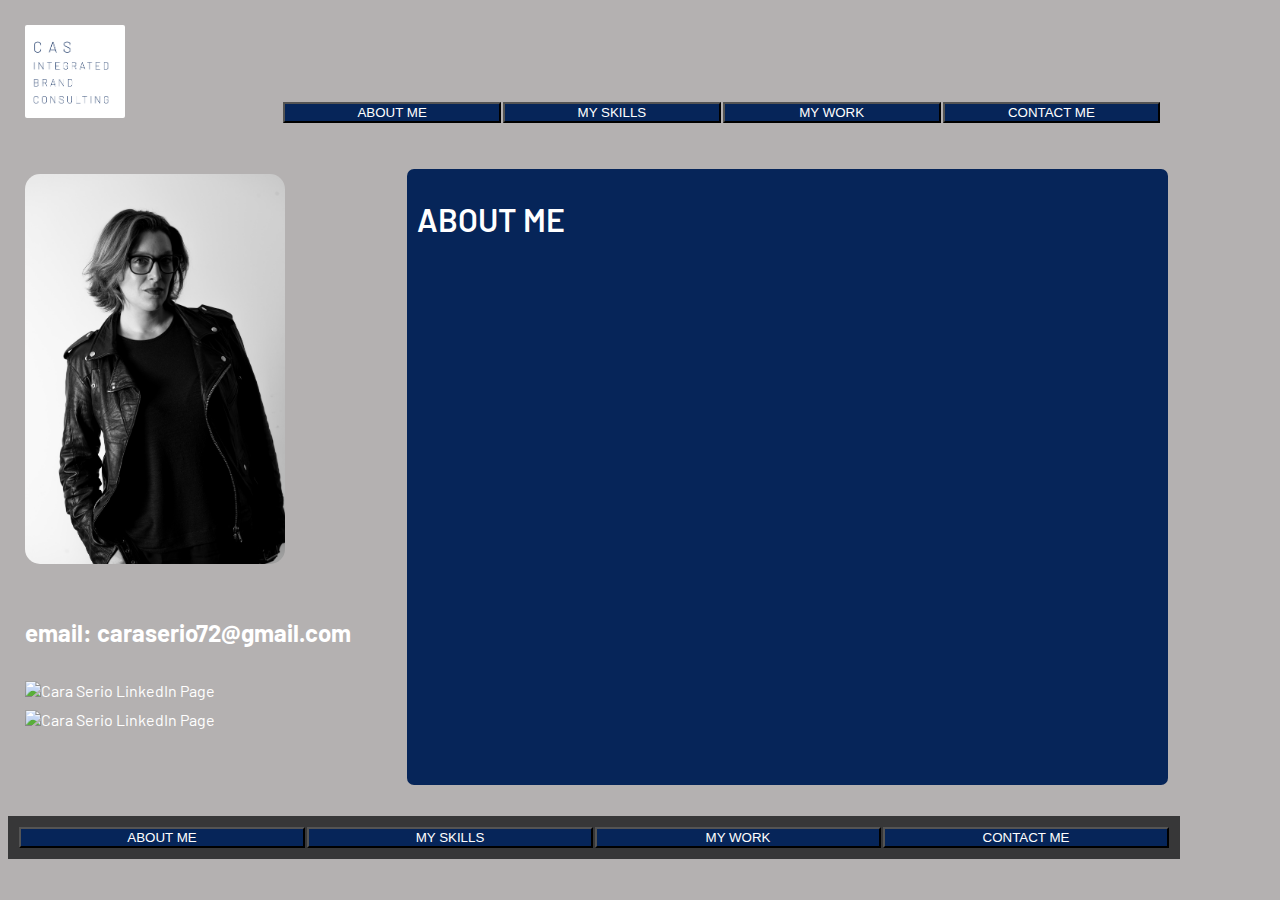
==== aboutme.html @ 3c5be90a "Publish HW18 into HW19 - Base Code" ====
<!DOCTYPE html>
<html lang="en">
<head> 
    <meta charset="UTF-8">
    <meta name="viewport" content="width=device-width, initial-scale=1.0">
    <title>Cara Serio HW18</title>
    <link rel="stylesheet" href="CSS/style-sheet.css">
    <link rel="preconnect" href="https://fonts.gstatic.com">
<link href="https://fonts.googleapis.com/css2?family=Barlow:ital,wght@0,100;0,200;0,300;0,400;0,500;0,600;0,700;0,800;0,900;1,100;1,200;1,300;1,400;1,500;1,600;1,700;1,800;1,900&display=swap" rel="stylesheet">
</head>
<body>
<header class="navigation">
<div class="inline-block-1">
    <img src="Images/CAS LOGO.png" alt="CAS Integrated Brand Consulting Logo" class="logo">
</div>
<nav class="inline-block-2">
        <button class="primary-nav">ABOUT ME</button>
        <button class="primary-nav">MY SKILLS</button>
        <button class="primary-nav">MY WORK</button>
        <button class="primary-nav">CONTACT ME</button>
</nav>
</header>
<br>
<section class="sitecontentrightblock">
    <div class="leftsidebartop">
        <img src="Images/CaraHeadshot.jpg" alt="Cara Serio Headshot" id="headshot">
    </div>
    <div class="leftsidebarbottom">
        <p id="homepage-email">email: caraserio72@gmail.com</p>
        <img src="images/Linked-In Icon.png" alt="Cara Serio LinkedIn Page" id="widget">
        <img src="images/github-icon-1 1.png" alt="Cara Serio LinkedIn Page" id="widget">
    </div>
    <div class="rightcontent">
        <h1>ABOUT ME</h1>
    </div>
</section>
<br>
<footer>
    <button class="primary-nav">ABOUT ME</button>
    <button class="primary-nav">MY SKILLS</button>
    <button class="primary-nav">MY WORK</button>
    <button class="primary-nav">CONTACT ME</button>
</footer>
</body>
</html>
---- CSS/style-sheet.css ----
body{
    font-family: 'Barlow', sans-serif;
    background-color: #B4B1B1;
    color: #ffffff;
}
h1{
    font-size:2em;
    font-weight:600;
    padding: 5px;
}
h2{
    font-size:24px;
    font-weight:200;
}
h3{
    font-size:.67em;
    font-weight:400;
}
h4{
    font-size:14px;
    font-weight:500;
}








.navigation{
    display:flex;
    width:90vw;
    padding:10px;
    position:relative;
}
.inline-block-1{
    display:inline-block;
    vertical-align:top;
    margin:2px;
}
.logo{
    width:100px;
    padding:5px;
    border-radius: 7px    
}
.inline-block-2{
    display:flex;
    flex-direction:row;
    align-items:center;
    justify-content: flex-end;
    width:75%;
    padding:1%;
    position:absolute;
    Bottom:0px;
    Right:5px;
    margin:2px;
}
.primary-nav{
    width:25%;
    margin:1px;
    padding:1px;
    background-color: #062559;
    color: #ffffff;
    text-align:center;
    text-decoration:none;
}
.sitecontentgridlayout{
   width:90vw;
   display:grid;
   grid-template-columns: 1fr 1fr 1fr;
   grid-template-rows: 200px 200px 200px;
   grid-template-areas:
    'leftsidebartop middlecolumnrow1 rightcolumnrow1'
    'leftsidebartop middlecolumnrow2 rightcolumnrow2'
    'leftsidebarbottom middlecolumnrow3 rightcolumnrow3'
    ;
    grid-gap:10px;
    padding:10px;
}
.sitecontentrightblock{
    width:90vw;
    display:grid;
    grid-template-columns: 1fr 1fr 1fr;
    grid-template-rows: 200px 200px 200px;
    grid-template-areas:
     'leftsidebartop rightcontent rightcontent'
     'leftsidebartop rightcontent rightcontent'
     'leftsidebarbottom rightcontent rightcontent'
     ;
     grid-gap:10px;
     padding:10px;
 }
 .sitecontentmyskills{
    width:90vw;
    display:grid;
    grid-template-columns: 1fr 1fr 1fr;
    grid-template-rows: 200px 200px 200px;
    grid-template-areas:
     'leftsidebartop Row1 Row1'
     'leftsidebartop Row2 Row2'
     'leftsidebarbottom Row3 Row3'
     ;
     grid-gap:10px;
     padding:10px;
 }
.leftsidebartop{
    grid-area:leftsidebartop;
    margin:2px;
    text-align: left;
}
.leftsidebarbottom{
    grid-area:leftsidebarbottom;
    position:relative;
    margin:2px;
    text-align: left;
}
.middlecolumnrow1{
    grid-area:middlecolumnrow1;
    margin:2px;
    padding:5px;
    text-align: left;
    background-color: #062559;
    border-radius:7px;
}
.middlecolumnrow2{
    grid-area:middlecolumnrow2;
    margin:2px;
    padding:5px;
    text-align: left;
    background-color: #062559;
    border-radius:7px;
}
.middlecolumnrow3{
    grid-area:middlecolumnrow3;
    margin:2px;
    padding:5px;
    text-align: left;
    background-color: #062559;
    border-radius:7px;
}
.rightcolumnrow1{
    grid-area:rightcolumnrow1;
    margin:2px;
    padding:5px;
    text-align: left;
    background-color: #062559;
    border-radius:7px;
}
.rightcolumnrow2{
    grid-area:rightcolumnrow2;
    margin:2px;
    padding:5px;
    text-align: left;
    background-color: #062559;
    border-radius:7px;
}
.rightcolumnrow3{
    grid-area:rightcolumnrow3;
    margin:2px;
    padding:5px;
    text-align: left;
    background-color: #062559;
    border-radius:7px;
}
.rightcontent{
    grid-area:rightcontent;
    margin:2px;
    padding:5px;
    text-align: left;
    background-color: #062559;
    border-radius:7px;
}
.Row1{
    grid-area:Row1;
    margin:2px;
    padding:5px;
    text-align: left;
    background-color: #062559;
    border-radius:7px;
}
.Row2{
    grid-area:Row2;
    margin:2px;
    padding:5px;
    text-align: left;
    background-color: #062559;
    border-radius:7px;
}
.Row3{
    grid-area:Row3;
    margin:2px;
    padding:5px;
    text-align: left;
    background-color: #062559;
    border-radius:7px;
}
#headshot{
    height:390px;
    align-items: flex-start;
    padding:5px 5px 5px 5px;
    border-radius:20px;
}
#homepage-email{
    align-items:top;
    padding:5px 5px 5px 5px;
    font-size:24px;
    font-weight: bold;
}
    #widget{
    width:50px;
    padding:5px;
}
footer{
    width:90vw;
    display:flex;
    flex-direction:row;
    align-items:center;
    justify-content: flex-start;
    background-color: #373738;
    padding: 10px 10px 10px 10px;
}

@media only screen and (max-width:600px){
    .sitecontentgridlayout{
        width:90vw;
        display:grid;
        grid-template-columns: 1fr
        grid-template-rows: 200px 200px 200px 200px 200px 200px 200px 200px;
        grid-template-areas:
         'leftsidebartop'
         'leftsidebarbottom'
         'middlecolumnrow1'
         'rightcolumnrow1'
         'middlecolumnrow2'
         'rightcolumnrow2'
         'middlecolumnrow3'
         'rightcolumnrow3'
         ;
         grid-gap:10px;
         padding:10px;
     }
     .sitecontentrightblock{
        width:90vw;
        display:grid;
        grid-template-columns: 1fr;
        grid-template-rows: 200px 200px 200px;
        grid-template-areas:
         'leftsidebartop'
         'leftsidebarbottom'
         'rightcontent'
         ;
         grid-gap:10px;
         padding:10px;
     }
     .sitecontentmyskills{
        width:90vw;
        display:grid;
        grid-template-columns: 1fr;
        grid-template-rows: 200px 200px 200px 200px 200px;
        grid-template-areas:
         'leftsidebartop'
         'leftsidebarbottom'
         'Row1'
         'Row2'
         'Row3'
         ;
         grid-gap:10px;
         padding:10px;
     }
}
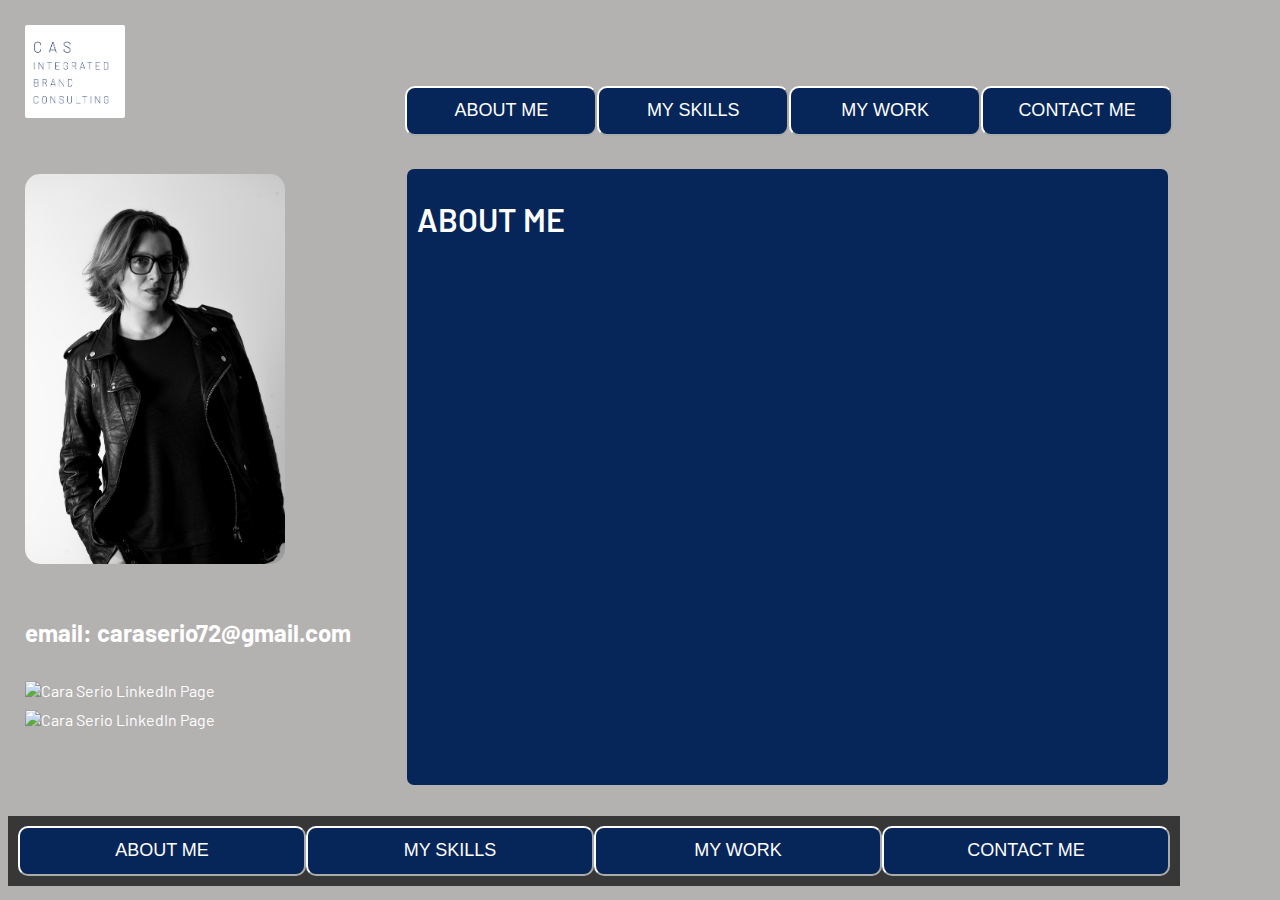
==== commit e64f6725: "jQuery & CSS Updates to Button Interactions" ====
--- a/aboutme.html
+++ b/aboutme.html
@@ -3,23 +3,25 @@
 <head> 
     <meta charset="UTF-8">
     <meta name="viewport" content="width=device-width, initial-scale=1.0">
-    <title>Cara Serio HW18</title>
+    <title>Cara Serio HW19</title>
     <link rel="stylesheet" href="CSS/style-sheet.css">
     <link rel="preconnect" href="https://fonts.gstatic.com">
 <link href="https://fonts.googleapis.com/css2?family=Barlow:ital,wght@0,100;0,200;0,300;0,400;0,500;0,600;0,700;0,800;0,900;1,100;1,200;1,300;1,400;1,500;1,600;1,700;1,800;1,900&display=swap" rel="stylesheet">
 </head>
 <body>
-<header class="navigation">
-<div class="inline-block-1">
-    <img src="Images/CAS LOGO.png" alt="CAS Integrated Brand Consulting Logo" class="logo">
-</div>
-<nav class="inline-block-2">
-        <button class="primary-nav">ABOUT ME</button>
-        <button class="primary-nav">MY SKILLS</button>
-        <button class="primary-nav">MY WORK</button>
-        <button class="primary-nav">CONTACT ME</button>
-</nav>
-</header>
+    <header class="navigation">
+        <div class="inline-block-1">
+            <a href="index.html">
+            <img src="Images/CAS LOGO.png" alt="CAS Integrated Brand Consulting Logo" class="logo">
+            </a>
+        </div>
+        <nav class="inline-block-2">
+            <button class="primary-nav" target="_blank"><a href="aboutme.html">ABOUT ME</a></button>
+            <button class="primary-nav"target="_blank"> <a href="myskills.html">MY SKILLS</a></button>
+            <button class="primary-nav"><a href="mywork.html">MY WORK</a></button>
+            <button class="primary-nav"><a href="contactme.html">CONTACT ME</a></button>
+        </nav>
+        </header>
 <br>
 <section class="sitecontentrightblock">
     <div class="leftsidebartop">
@@ -36,10 +38,21 @@
 </section>
 <br>
 <footer>
-    <button class="primary-nav">ABOUT ME</button>
-    <button class="primary-nav">MY SKILLS</button>
-    <button class="primary-nav">MY WORK</button>
-    <button class="primary-nav">CONTACT ME</button>
+    <button class="primary-nav" target="_blank"><a href="aboutme.html">ABOUT ME</a></button>
+    <button class="primary-nav"target="_blank"> <a href="myskills.html">MY SKILLS</a></button>
+    <button class="primary-nav"><a href="mywork.html">MY WORK</a></button>
+    <button class="primary-nav"><a href="contactme.html">CONTACT ME</a></button>
 </footer>
+<!-- Global site tag (gtag.js) - Google Analytics -->
+<script async src="https://www.googletagmanager.com/gtag/js?id=G-9JYLXDXML6"></script>
+<script>
+  window.dataLayer = window.dataLayer || [];
+  function gtag(){dataLayer.push(arguments);}
+  gtag('js', new Date());
+
+  gtag('config', 'G-9JYLXDXML6');
+</script>
+<script src="https://code.jquery.com/jquery-3.5.1.js" integrity="sha256-QWo7LDvxbWT2tbbQ97B53yJnYU3WhH/C8ycbRAkjPDc=" crossorigin="anonymous"></script>
+<script src="JS/index.js"></script>
 </body>
 </html>--- a/CSS/style-sheet.css
+++ b/CSS/style-sheet.css
@@ -13,7 +13,7 @@
     font-weight:200;
 }
 h3{
-    font-size:.67em;
+    font-size:18px;
     font-weight:400;
 }
 h4{
@@ -38,6 +38,7 @@
     display:inline-block;
     vertical-align:top;
     margin:2px;
+
 }
 .logo{
     width:100px;
@@ -47,10 +48,10 @@
 .inline-block-2{
     display:flex;
     flex-direction:row;
-    align-items:center;
+    align-items:flex-start;
     justify-content: flex-end;
-    width:75%;
-    padding:1%;
+    width:65.5%;
+    padding:0px;
     position:absolute;
     Bottom:0px;
     Right:5px;
@@ -58,13 +59,42 @@
 }
 .primary-nav{
     width:25%;
-    margin:1px;
-    padding:1px;
+    height:50px;
+    margin:0px;
+    padding:0px;
     background-color: #062559;
     color: #ffffff;
+    font-size: 18px;
     text-align:center;
     text-decoration:none;
-}
+    border-radius: 10px;
+    border-width: 2px;
+    border-color: #ffffff;
+}
+
+/* Unvisited Link  */
+a:link{
+    color:#ffffff;
+    text-decoration: none;
+}
+/* Visited Link */
+a:visited {
+    color:#ffffff;
+    text-decoration: none;
+  }  
+  /* Mouse over link */
+  /* a:hover {
+    color: #ffffff;
+    text-decoration: underline;
+    font-weight:bolder;
+  } */
+  /* current active link */
+  /* a:active{
+    color: #ffffff;
+    text-decoration: underline;
+    font-weight:bolder;
+  } */
+
 .sitecontentgridlayout{
    width:90vw;
    display:grid;
@@ -207,7 +237,7 @@
     font-size:24px;
     font-weight: bold;
 }
-    #widget{
+#widget{
     width:50px;
     padding:5px;
 }
@@ -221,6 +251,7 @@
     padding: 10px 10px 10px 10px;
 }
 
+/* media queries below this line */
 @media only screen and (max-width:600px){
     .sitecontentgridlayout{
         width:90vw;
@@ -267,5 +298,4 @@
          ;
          grid-gap:10px;
          padding:10px;
-     }
-}+     }